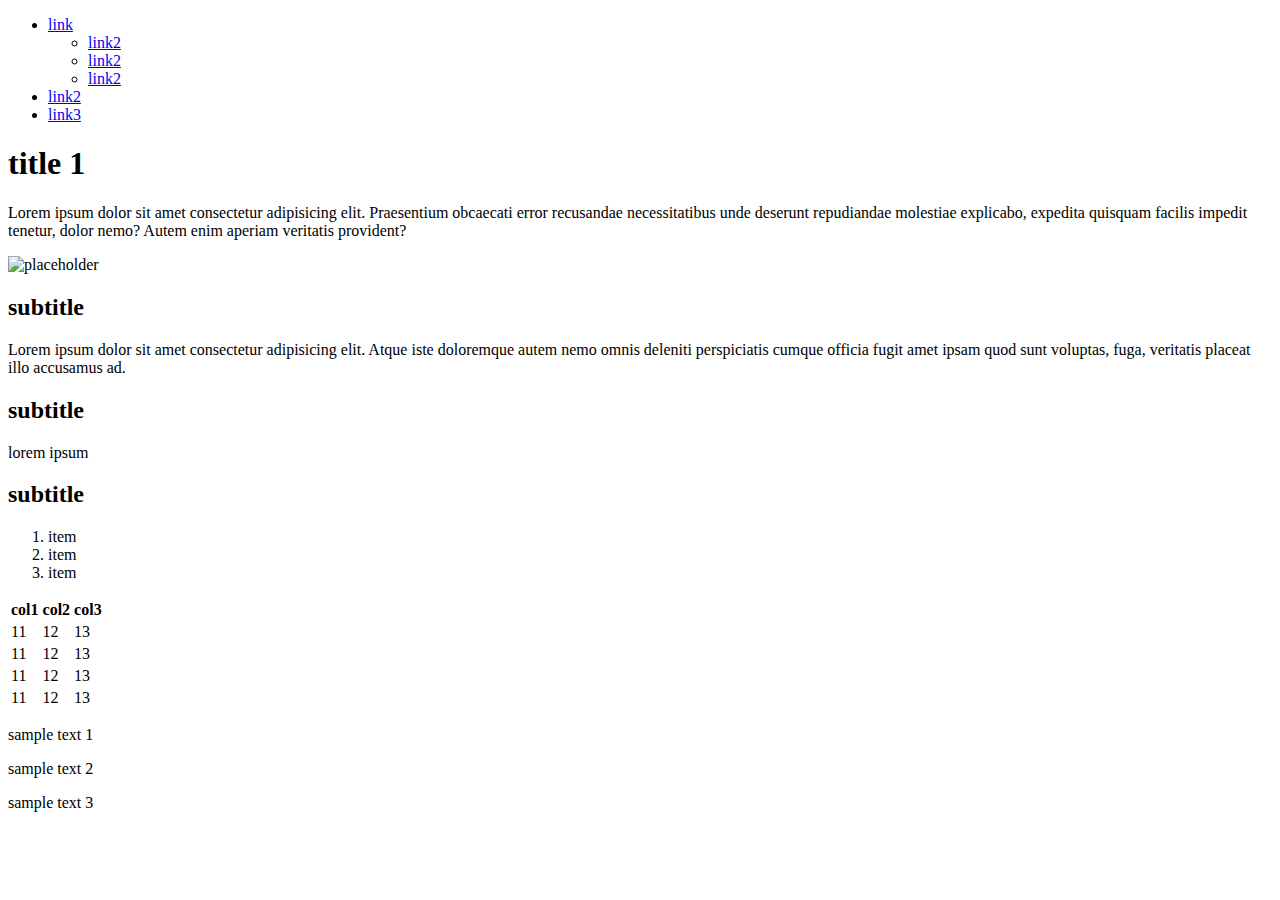
==== SDA/index.html @ c5c0adb0 "SDA test" ====
<!DOCTYPE html>
<html lang="pl">
    <head>
        <meta charset="UTF-8">
        <meta http-equiv="X-UA-Compatible" content="IE=edge">
        <meta name="viewport" content="width=device-width, initial-scale=1.0">
        <title>SDA</title>
        <link rel="stylesheet" href="../css/sda.css">
    </head>

    <body>
        <ul>
            <li>
                <a href="#">link</a>
                <ul>
                    <li>
                        <a href="#">link2</a>
                    </li>
                    <li>
                        <a href="#">link2</a>
                    </li>
                    <li>
                        <a href="#">link2</a>
                    </li>
                </ul>
            </li>
            <li>
                <a href="#">link2</a>
            </li>
            <li>
                <a href="#">link3</a>
            </li>
        </ul>

        <h1>title 1</h1>
        <p>Lorem ipsum dolor sit amet consectetur adipisicing elit. Praesentium obcaecati error recusandae necessitatibus unde deserunt repudiandae molestiae explicabo, expedita quisquam facilis impedit tenetur, dolor nemo? Autem enim aperiam veritatis provident?</p>

        <img src="https://placehold.jp/100x100.png" alt="placeholder">

        <h2>subtitle</h2>
        <p>Lorem ipsum dolor sit amet consectetur adipisicing elit. Atque iste doloremque autem nemo omnis deleniti perspiciatis cumque officia fugit amet ipsam quod sunt voluptas, fuga, veritatis placeat illo accusamus ad.</p>

        <h2>subtitle</h2>
        <p>lorem ipsum</p>

        <h2>subtitle</h2>
        <ol>
            <li>item</li>
            <li>item</li>
            <li>item</li>
        </ol>

        <table>
            <tr>
                <th>col1</th>
                <th>col2</th>
                <th>col3</th>
            </tr>

            <tr>
                <td>11</td>
                <td>12</td>
                <td>13</td>
            </tr>

            <tr>
                <td>11</td>
                <td>12</td>
                <td>13</td>
            </tr>

            <tr>
                <td>11</td>
                <td>12</td>
                <td>13</td>
            </tr>

            <tr>
                <td>11</td>
                <td>12</td>
                <td>13</td>
            </tr>
        </table>

        <p class="underline">sample text 1</p>
        <p class="underline">sample text 2</p>
        <p class="underline">sample text 3</p>
    </body>
</html>
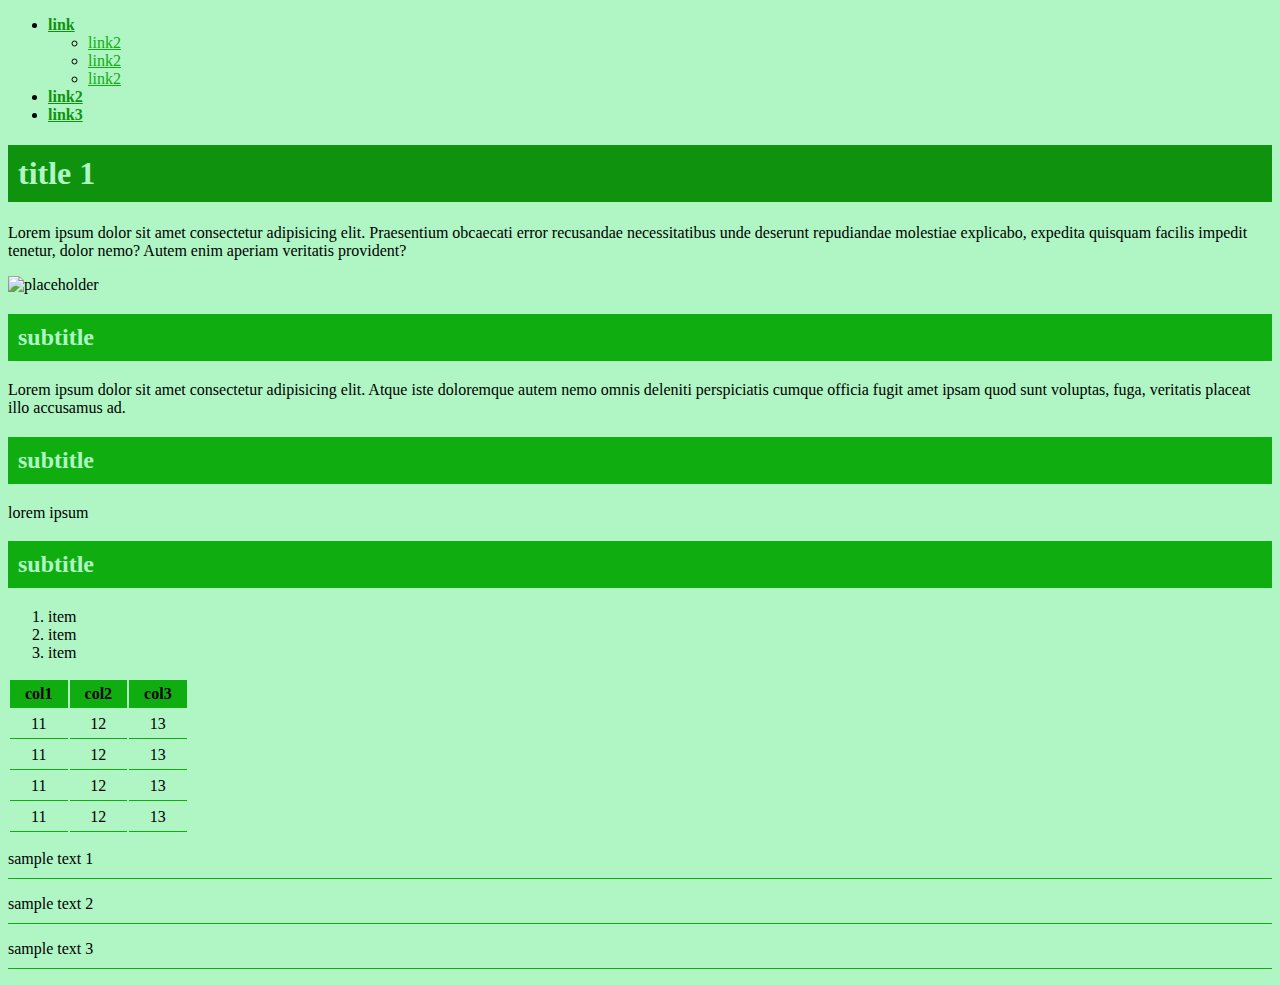
==== commit bb2b1d04: "Poprawiony link do CSS" ====
--- a/SDA/index.html
+++ b/SDA/index.html
@@ -5,9 +5,8 @@
         <meta http-equiv="X-UA-Compatible" content="IE=edge">
         <meta name="viewport" content="width=device-width, initial-scale=1.0">
         <title>SDA</title>
-        <link rel="stylesheet" href="../css/sda.css">
-    </head>
-
+        <link rel="stylesheet" href="sda.css">
+    </head class="main-app">
     <body>
         <ul>
             <li>
--- a/SDA/sda.css
+++ b/SDA/sda.css
@@ -0,0 +1,47 @@
+body {
+    background-color: #aff6c4;
+}
+.main-app {
+    background-color: aquamarine;
+}
+
+ul li a {
+    color: rgb(15, 147, 15);
+    font-weight: bold;
+}
+
+ul li ul li a {
+    color: rgb(16, 173, 16);
+    font-weight: normal;
+}
+
+h1, h2 {
+    padding: 10px;
+    color: #aff6c4;
+}
+
+h1 {
+    background-color: rgb(15, 147, 15);
+}
+
+h2 {
+    background-color: rgb(16, 173, 16);
+}
+
+table th, table td {
+    padding: 5px 15px;
+}
+
+table th {
+    background-color: rgb(16, 173, 16);
+}
+
+table td {
+    text-align: center;
+    border-bottom: 1px solid rgb(16, 173, 16);
+}
+
+.underline {
+    padding-bottom: 10px;
+    border-bottom: 1px solid rgb(16, 173, 16);
+}